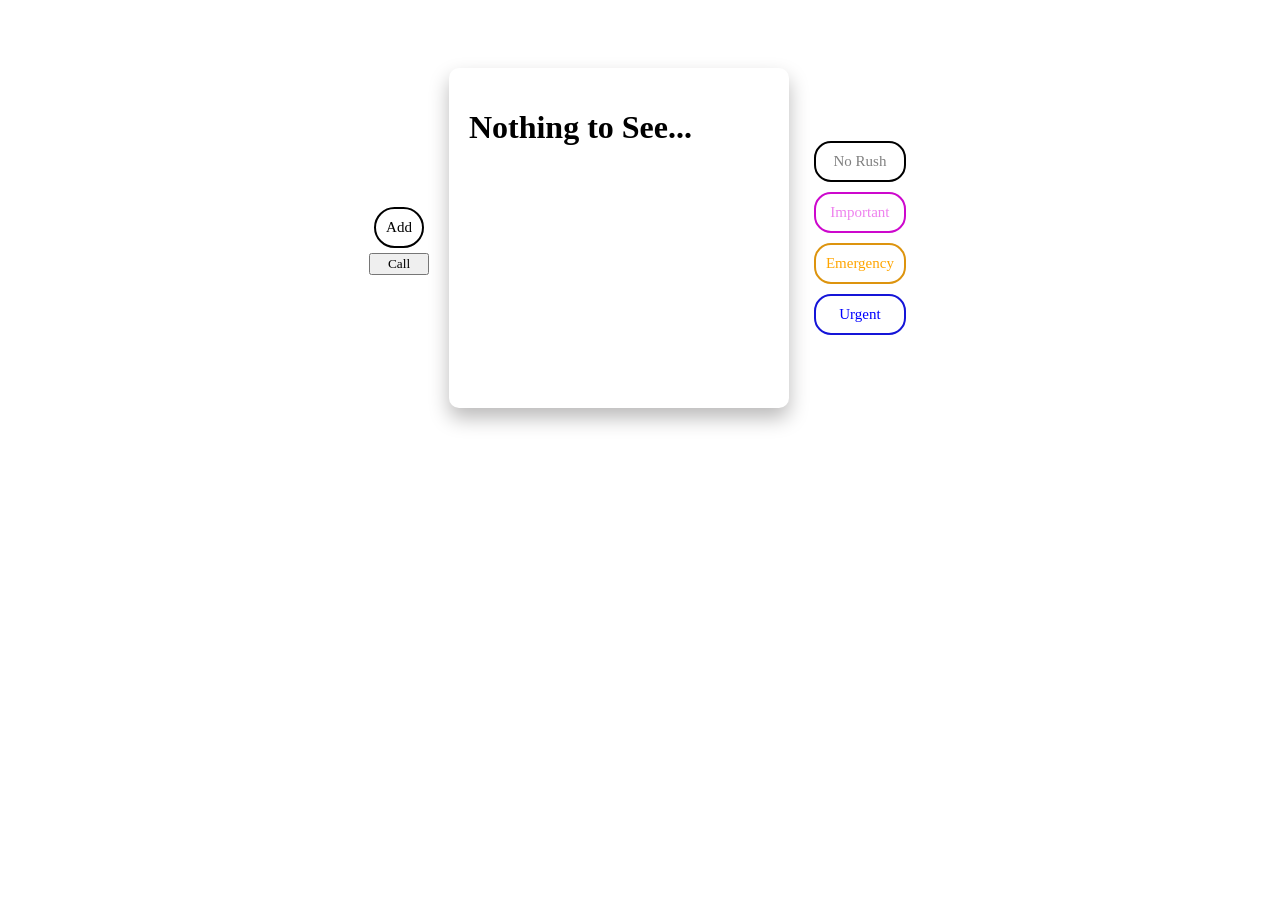
==== Notes.html @ 13f8e6c1 "Renamed HTML, CSS, and JavaScript files for improved organization and maintainability and Added func" ====
<!doctype html>
<html lang="en">
  <head>
    <meta charset="UTF-8" />
    <meta name="viewport" content="width=device-width, initial-scale=1.0" />
    <title>Document</title>
    <link rel="stylesheet" href="Notes.css" />
  </head>
  <body>
    <div class="notes">
      <nav class="nav">
        <button class="add button" >Add</button>
        <button onclick="window.location.href='tel:+919372931778'">Call</button>
      </nav>
      <div class="main">
        <h1 class="init">Nothing to See...</h1>
      </div>

      <div class="filter">
        <button class="norush">No Rush</button>
        <button class="important">Important</button>
        <button class="emergency">Emergency</button>
        <button class="urgent">Urgent</button>
      </div>
    </div>

    <form>
      <h1>New Note</h1>
      <p>Full Name of the Person</p>
      <input type="text" placeholder="Enter Full Name" />
      <p style="margin-top: 10px">Home Town of the Person</p>
      <input type="text" placeholder="Enter Home Town" />
      <p style="margin-top: 10px">Purpose of Calling</p>
      <input type="text" placeholder="Enter purpose" />
      <p style="margin-top: 10px">Phone Number of the Person</p>
      <input type="text" placeholder="Enter Phone Numbeer" />
      <p style="margin-top: 10px">Email ID of the Person</p>
      <input type="text" placeholder="Enter Email ID" />
      <p style="margin-top: 10px">Category</p>
      <select class="category">
        <option value="orange" selected disabled>
          <span>Select Category</span>
        </option>
        <option value="black">
          <span>No Rush</span>
        </option>
        <option value="violet">
          <span>Important</span>
        </option>
        <option value="orange">
          <span>Emergency</span>
        </option>
        <option value="blue">
          <span>Urgent</span>
        </option></select
      ><br />

      <button class="submit" type="submit">Create Note</button>
      <button style="margin-top: 10px" class="close" type="reset">Close</button>
    </form>

    <script src="Notes.js"></script>
  </body>
</html>
---- Notes.css ----
* {
  font-family: cursive;
}

body {
  display: flex;
  justify-content: space-around;
  padding: 40px 0;
}

.notes {
  display: flex;
  justify-content: center;
  align-items: center;
}

.nav {
  display: flex;
  flex-direction: column;
}

.button {
  padding: 10px;
  margin: 5px;
  border: 2px solid black;
  background-color: white;
  border-radius: 50px;
  color: black;
  font-size: 15px;
}

.button:hover {
  padding: 10px;
  margin: 5px;
  border: 2px solid black;
  background-color: black;
  border-radius: 50px;
  color: white;
  font-size: 15px;
}

.main {
  display: flex;
  flex-direction: column;
  width: 300px;
  height: 300px;
  overflow-y: scroll;
  border: none;
  border-radius: 10px;
  margin: 20px;
  padding: 20px;
  box-shadow: 0px 10px 20px rgb(187, 186, 186);
}

.main .black {
  margin: 20px;
  padding: 20px;
  border: 2px solid black;
  border-radius: 10px;
  box-shadow: 0px 10px 20px rgb(187, 186, 186);
}

.main .black p {
  display: flex;
  justify-content: space-between;
  color: gray;
}

.main .violet {
  margin: 20px;
  padding: 20px;
  border: 2px solid rgb(205, 8, 205);
  border-radius: 10px;
  box-shadow: 0px 10px 20px rgb(187, 186, 186);
  color: rgb(205, 8, 205);
}

.main .violet p {
  display: flex;
  justify-content: space-between;
  color: violet;
}

.main .violet .button {
  color: rgb(205, 8, 205);
  border: 2px solid rgb(205, 8, 205);
}

.main .violet .button:hover {
  background-color: rgb(205, 8, 205);
  color: white;
  border: 2px solid violet;
}

.main .orange {
  margin: 20px;
  padding: 20px;
  border: 2px solid rgb(221, 148, 14);
  border-radius: 10px;
  box-shadow: 0px 10px 20px rgb(187, 186, 186);
  color: rgb(221, 148, 14);
}

.main .orange p {
  display: flex;
  justify-content: space-between;
  color: orange;
}

.main .orange .button {
  color: rgb(221, 148, 14);
  border: 2px solid rgb(221, 148, 14);
}

.main .orange .button:hover {
  background-color: rgb(221, 148, 14);
  color: white;
  border: 2px solid orange;
}

.main .blue {
  margin: 20px;
  padding: 20px;
  border: 2px solid rgb(21, 21, 216);
  border-radius: 10px;
  box-shadow: 0px 10px 20px rgb(187, 186, 186);
  color: rgb(21, 21, 216);
}

.main .blue p {
  display: flex;
  justify-content: space-between;
  color: blue;
}

.main .blue .button {
  color: rgb(21, 21, 216);
  border: 2px solid rgb(21, 21, 216);
}

.main .blue .button:hover {
  background-color: rgb(21, 21, 216);
  color: white;
  border: 2px solid blue;
}

.filter {
  display: flex;
  flex-direction: column;
}

.filter button {
  padding: 10px;
  margin: 5px;
  font-size: 15px;
}

.filter .norush {
  border: 2px solid black;
  background-color: white;
  color: gray;
  border-radius: 17px;
}

.filter .norush:hover {
  border: 2px solid gray;
  background-color: black;
  color: white;
  border-radius: 17px;
  transition: 0.3s;
}

.filter .important {
  border: 2px solid rgb(205, 8, 205);
  background-color: white;
  color: violet;
  border-radius: 17px;
}

.filter .important:hover {
  border: 2px solid violet;
  background-color: rgb(205, 8, 205);
  color: white;
  border-radius: 17px;
  transition: 0.3s;
}

.filter .emergency {
  border: 2px solid rgb(221, 148, 14);
  background-color: white;
  color: orange;
  border-radius: 17px;
}

.filter .emergency:hover {
  border: 2px solid orange;
  background-color: rgb(221, 148, 14);
  color: white;
  border-radius: 17px;
  transition: 0.3s;
}

.filter .urgent {
  border: 2px solid rgb(21, 21, 216);
  background-color: white;
  color: blue;
  border-radius: 17px;
}

.filter .urgent:hover {
  border: 2px solid blue;
  background-color: rgb(21, 21, 216);
  color: white;
  border-radius: 17px;
  transition: 0.3s;
}

form {
  display: flex;
  justify-content: center;
  flex-direction: column;
  width: 400px;
  border: 2px solid gray;
  padding: 20px;
  border-radius: 20px;
  display: none;
}

form input {
  padding: 10px;
  margin: 5px;
  border: 2px solid black;
  background-color: white;
  border-radius: 50px;
  color: black;
  font-size: 10px;
}

form p {
  padding-left: 10px;
  margin: 5px;
  font-size: 20px;
}

form button {
  padding: 10px;
  margin: 5px;
  border: 2px solid black;
  background-color: white;
  border-radius: 50px;
  color: black;
  font-size: 15px;
}

form button:hover {
  padding: 10px;
  margin: 5px;
  border: 2px solid black;
  background-color: black;
  border-radius: 50px;
  color: white;
  font-size: 15px;
}

.category {
  padding: 10px;
  margin: 5px;
  border: 2px solid black;
  background-color: white;
  border-radius: 50px;
  color: black;
  font-size: 10px;
}

.submit {
  font-size: 15px;
  background-color: black;
  border: 2px solid black;
  color: white;
}

.submit:hover{
  font-size: 15px;
  background-color: white;
  border: 2px solid black;
  color: black;
}
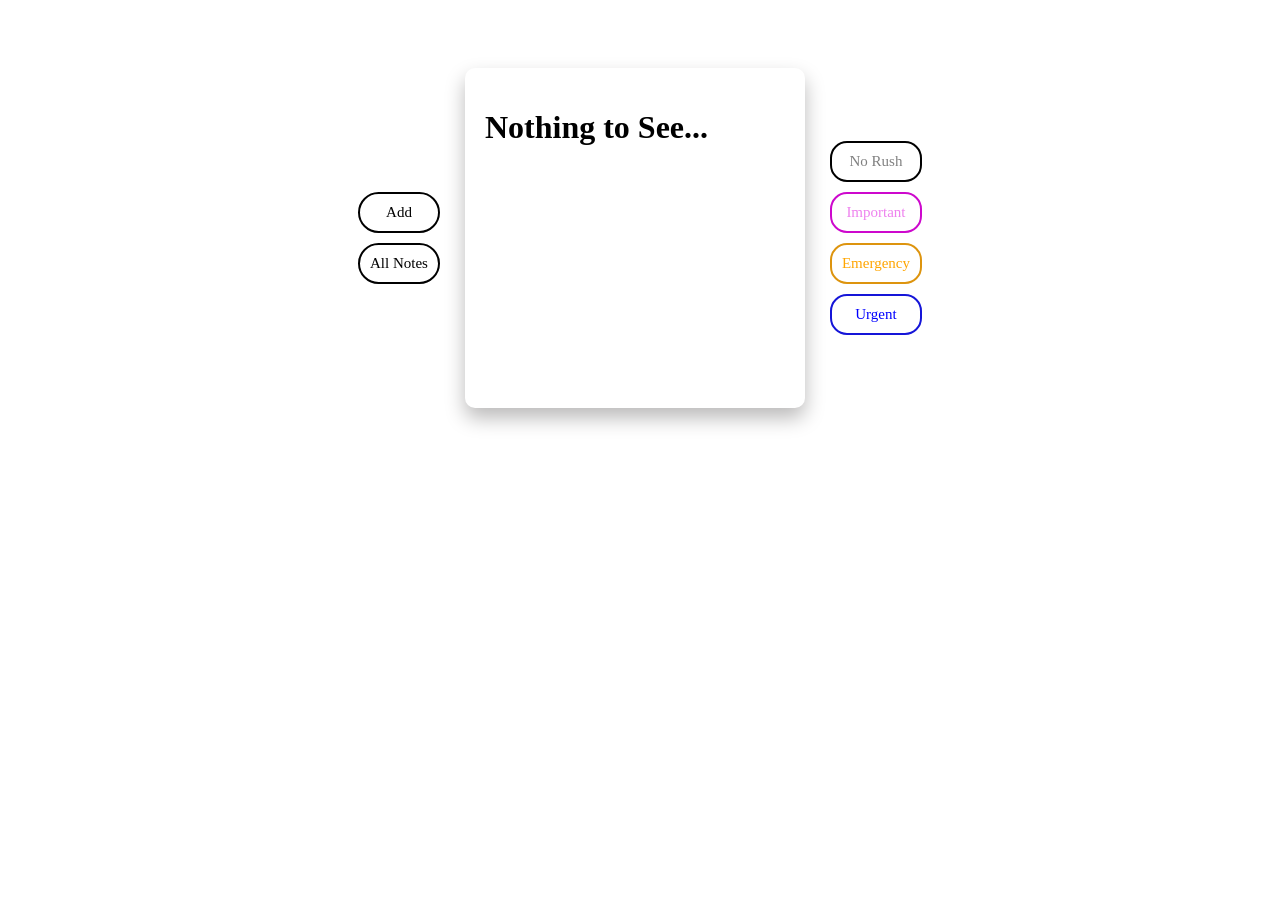
==== commit c9db4eed: "Add "All Notes" button and implement showAll functionality for improved note visibility" ====
--- a/Notes.html
+++ b/Notes.html
@@ -10,7 +10,7 @@
     <div class="notes">
       <nav class="nav">
         <button class="add button" >Add</button>
-        <button onclick="window.location.href='tel:+919372931778'">Call</button>
+        <button class="all button" >All Notes</button>
       </nav>
       <div class="main">
         <h1 class="init">Nothing to See...</h1>
